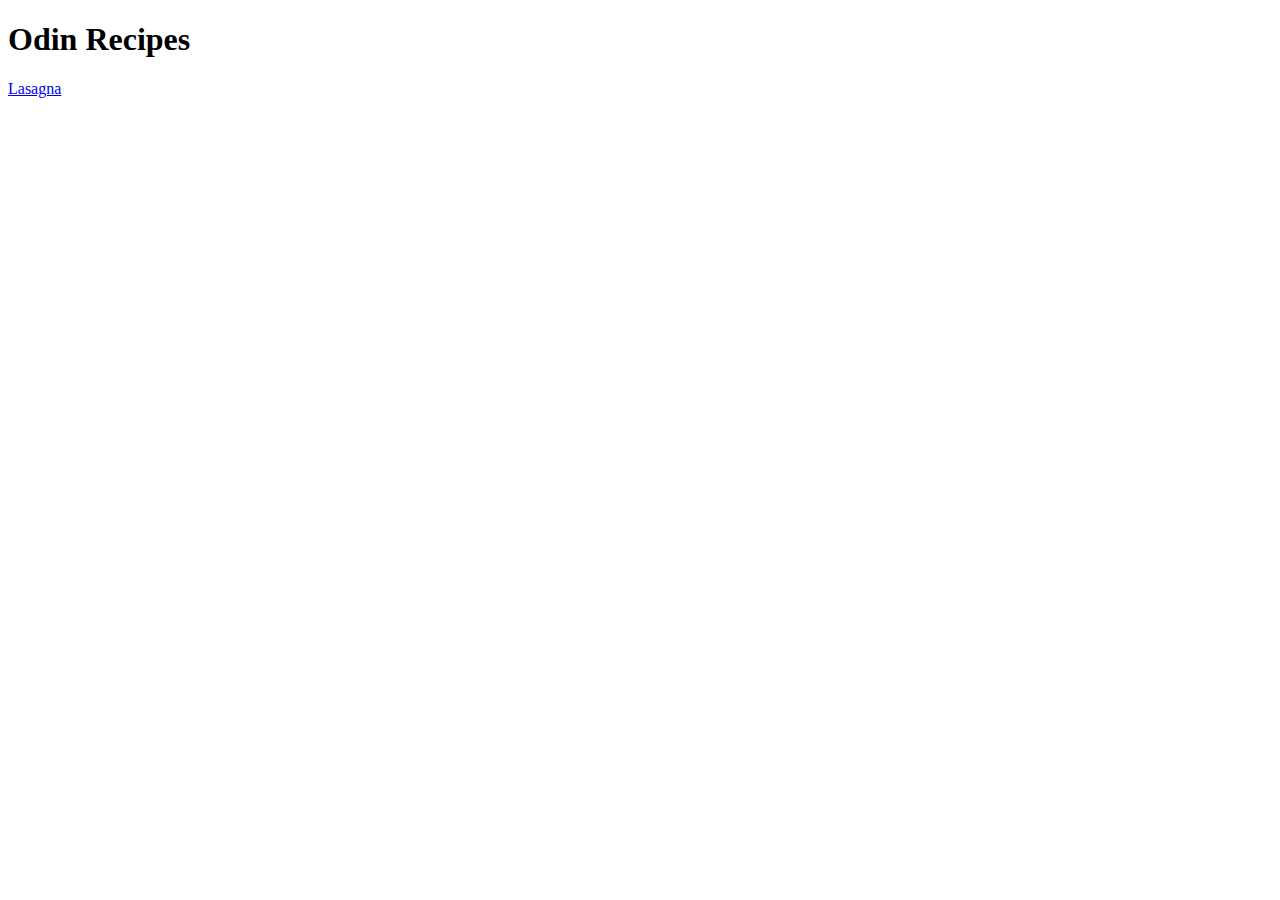
==== index.html @ 228099c1 "initial structure of main page  and recipe page" ====
<!DOCTYPE html>
<html lang="en">
    <head>
        <meta charset="UTF-8">
        <title>Odin Recipes Project</title>
    </head>
    <body>
        <h1>Odin Recipes</h1>
        <a href="./recipes/lasagna.html">Lasagna</a>
    </body>

</html>
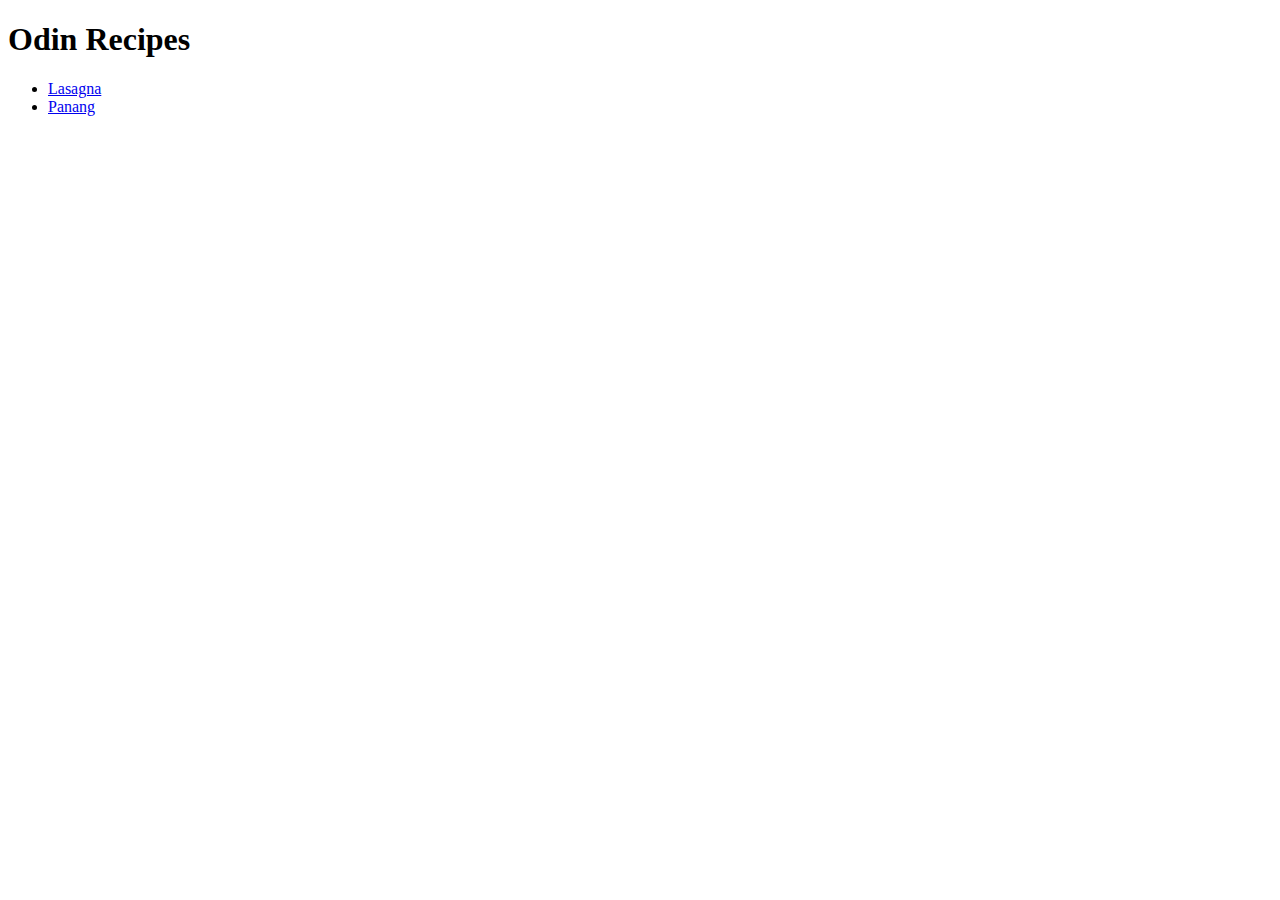
==== commit 48e1dae0: "add panang page and recipe content" ====
--- a/index.html
+++ b/index.html
@@ -6,7 +6,11 @@
     </head>
     <body>
         <h1>Odin Recipes</h1>
-        <a href="./recipes/lasagna.html">Lasagna</a>
+        <ul>
+            <li><a href="./recipes/lasagna.html">Lasagna</a></li>
+            <li><a href="./recipes/panang.html">Panang</a></li>
+            
+        </ul>
     </body>
 
 </html>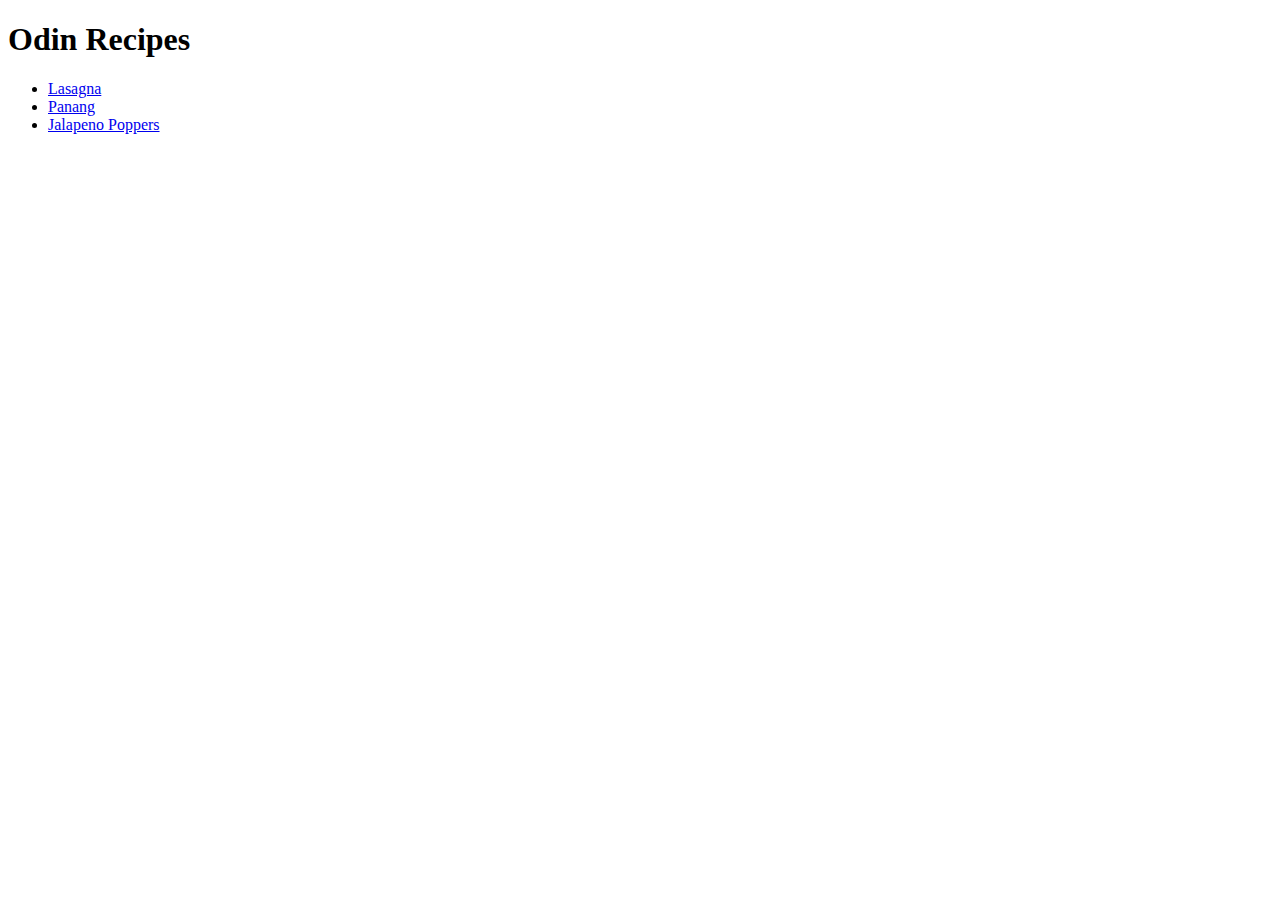
==== commit f47b8511: "add jalapeno popper page and recipe content" ====
--- a/index.html
+++ b/index.html
@@ -9,7 +9,7 @@
         <ul>
             <li><a href="./recipes/lasagna.html">Lasagna</a></li>
             <li><a href="./recipes/panang.html">Panang</a></li>
-            
+            <li><a href="./recipes/jalapeno.html">Jalapeno Poppers</a></li>
         </ul>
     </body>
 
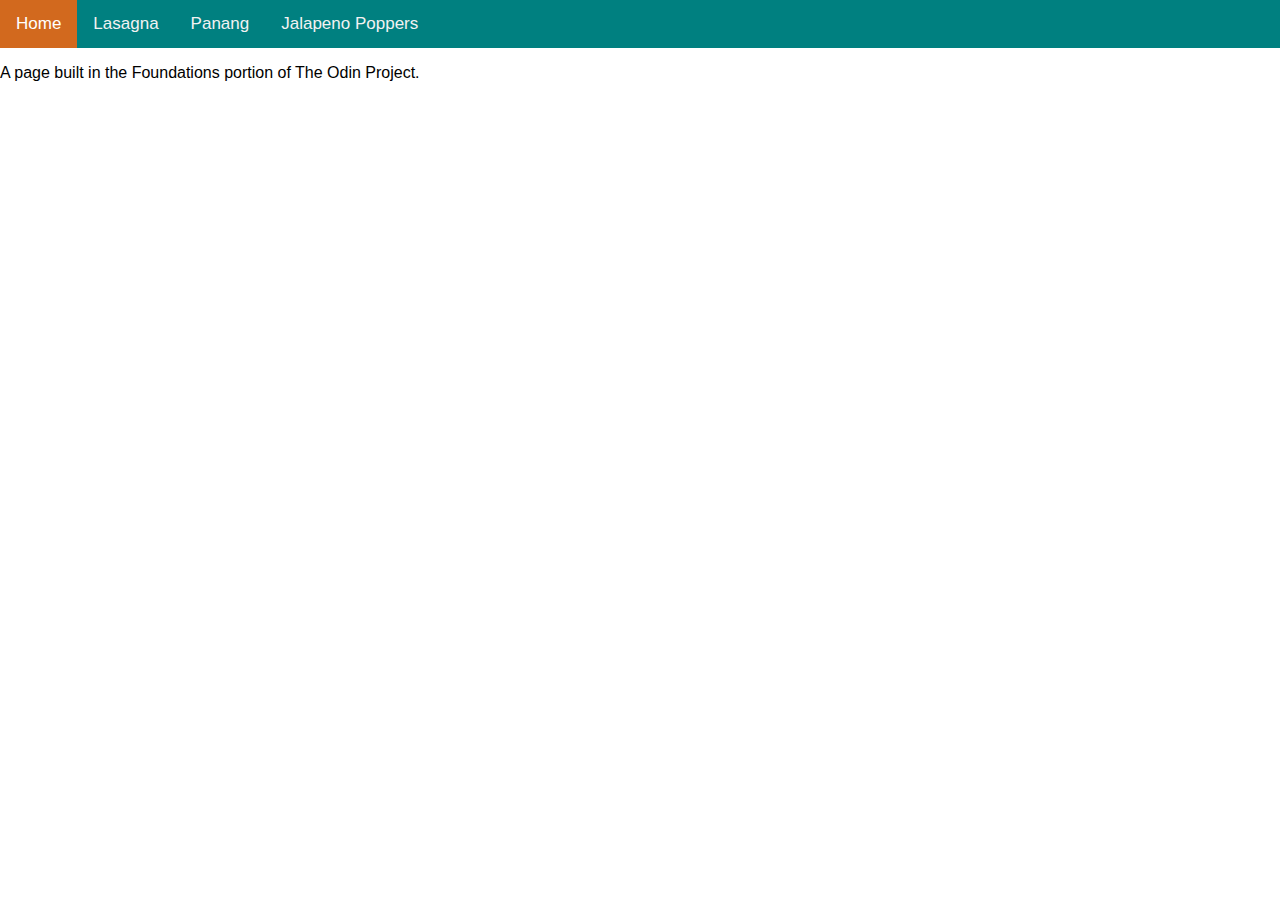
==== commit 93c041ab: "created menu bar navigation for home page" ====
--- a/index.html
+++ b/index.html
@@ -3,14 +3,16 @@
     <head>
         <meta charset="UTF-8">
         <title>Odin Recipes Project</title>
+        <link rel="stylesheet" href="./css/style.css" />
     </head>
     <body>
-        <h1>Odin Recipes</h1>
-        <ul>
-            <li><a href="./recipes/lasagna.html">Lasagna</a></li>
-            <li><a href="./recipes/panang.html">Panang</a></li>
-            <li><a href="./recipes/jalapeno.html">Jalapeno Poppers</a></li>
-        </ul>
+        <div class="topnav">
+            <a class="active" href="#home">Home</a>
+            <a href="./recipes/lasagna.html">Lasagna</a>
+            <a href="./recipes/panang.html">Panang</a>
+            <a href="./recipes/jalapeno.html">Jalapeno Poppers</a>
+        </div>
+        <p>A page built in the Foundations portion of The Odin Project.</p>
     </body>
 
 </html>--- a/css/style.css
+++ b/css/style.css
@@ -0,0 +1,32 @@
+body {
+    font-family: 'Franklin Gothic Medium', 'Arial Narrow', Arial, sans-serif;
+    margin: 0;
+}
+
+.topnav {
+    background-color: teal;
+    overflow: hidden;
+}
+
+.topnav a {
+    float: left;
+    color: #f2f2f2;
+    text-align: center;
+    padding: 14px 16px;
+    text-decoration: none;
+    font-size: 17px;
+}
+
+.topnav a:hover {
+    background: #ddd;
+    color: black;
+}
+
+.topnav a.active {
+    background-color: chocolate;
+    color: white;
+}
+
+h1 {
+    text-align: center;
+}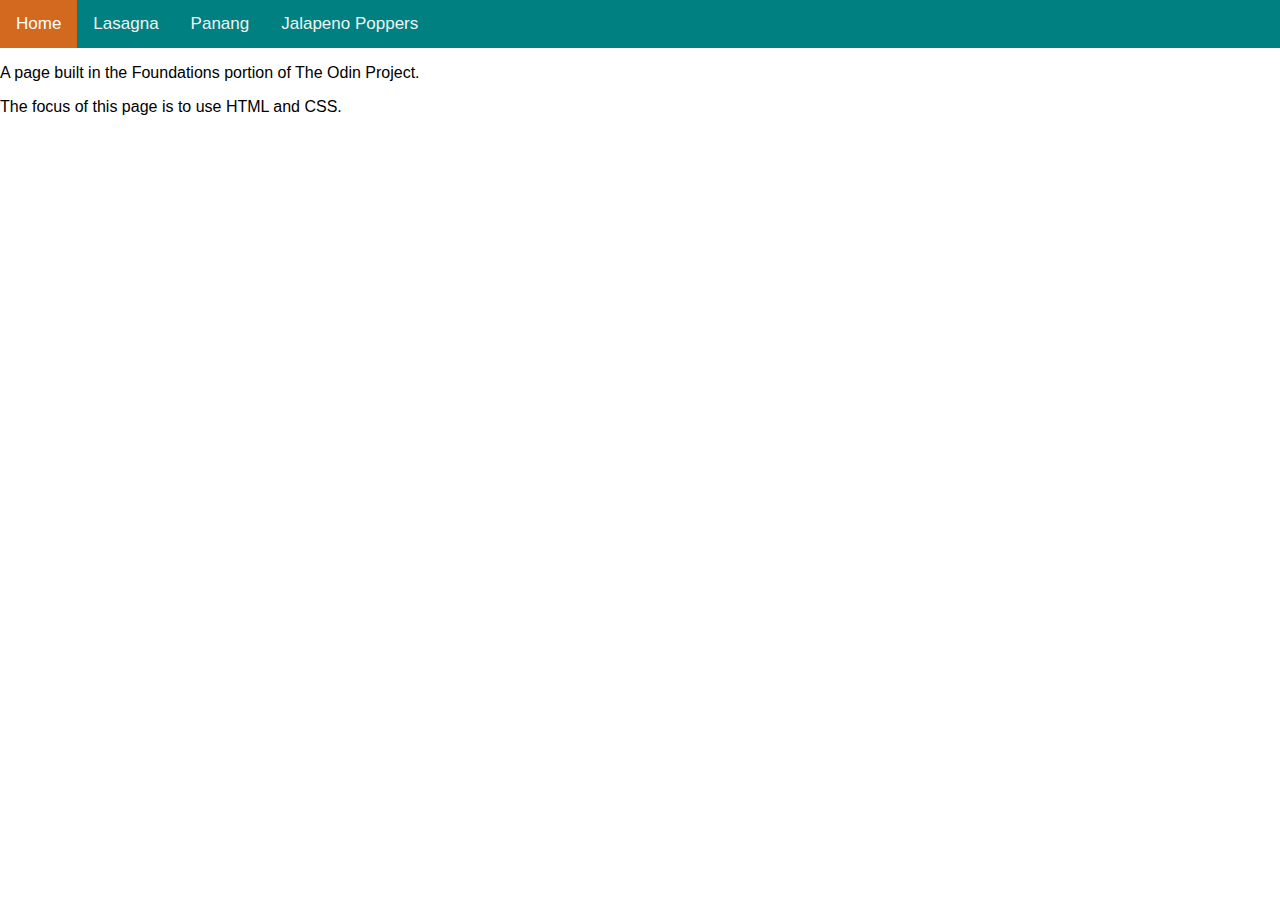
==== commit e6fe9996: "add nav for lasagna page and fixed home nav" ====
--- a/index.html
+++ b/index.html
@@ -13,6 +13,7 @@
             <a href="./recipes/jalapeno.html">Jalapeno Poppers</a>
         </div>
         <p>A page built in the Foundations portion of The Odin Project.</p>
+        <p>The focus of this page is to use HTML and CSS.</p>
     </body>
 
 </html>